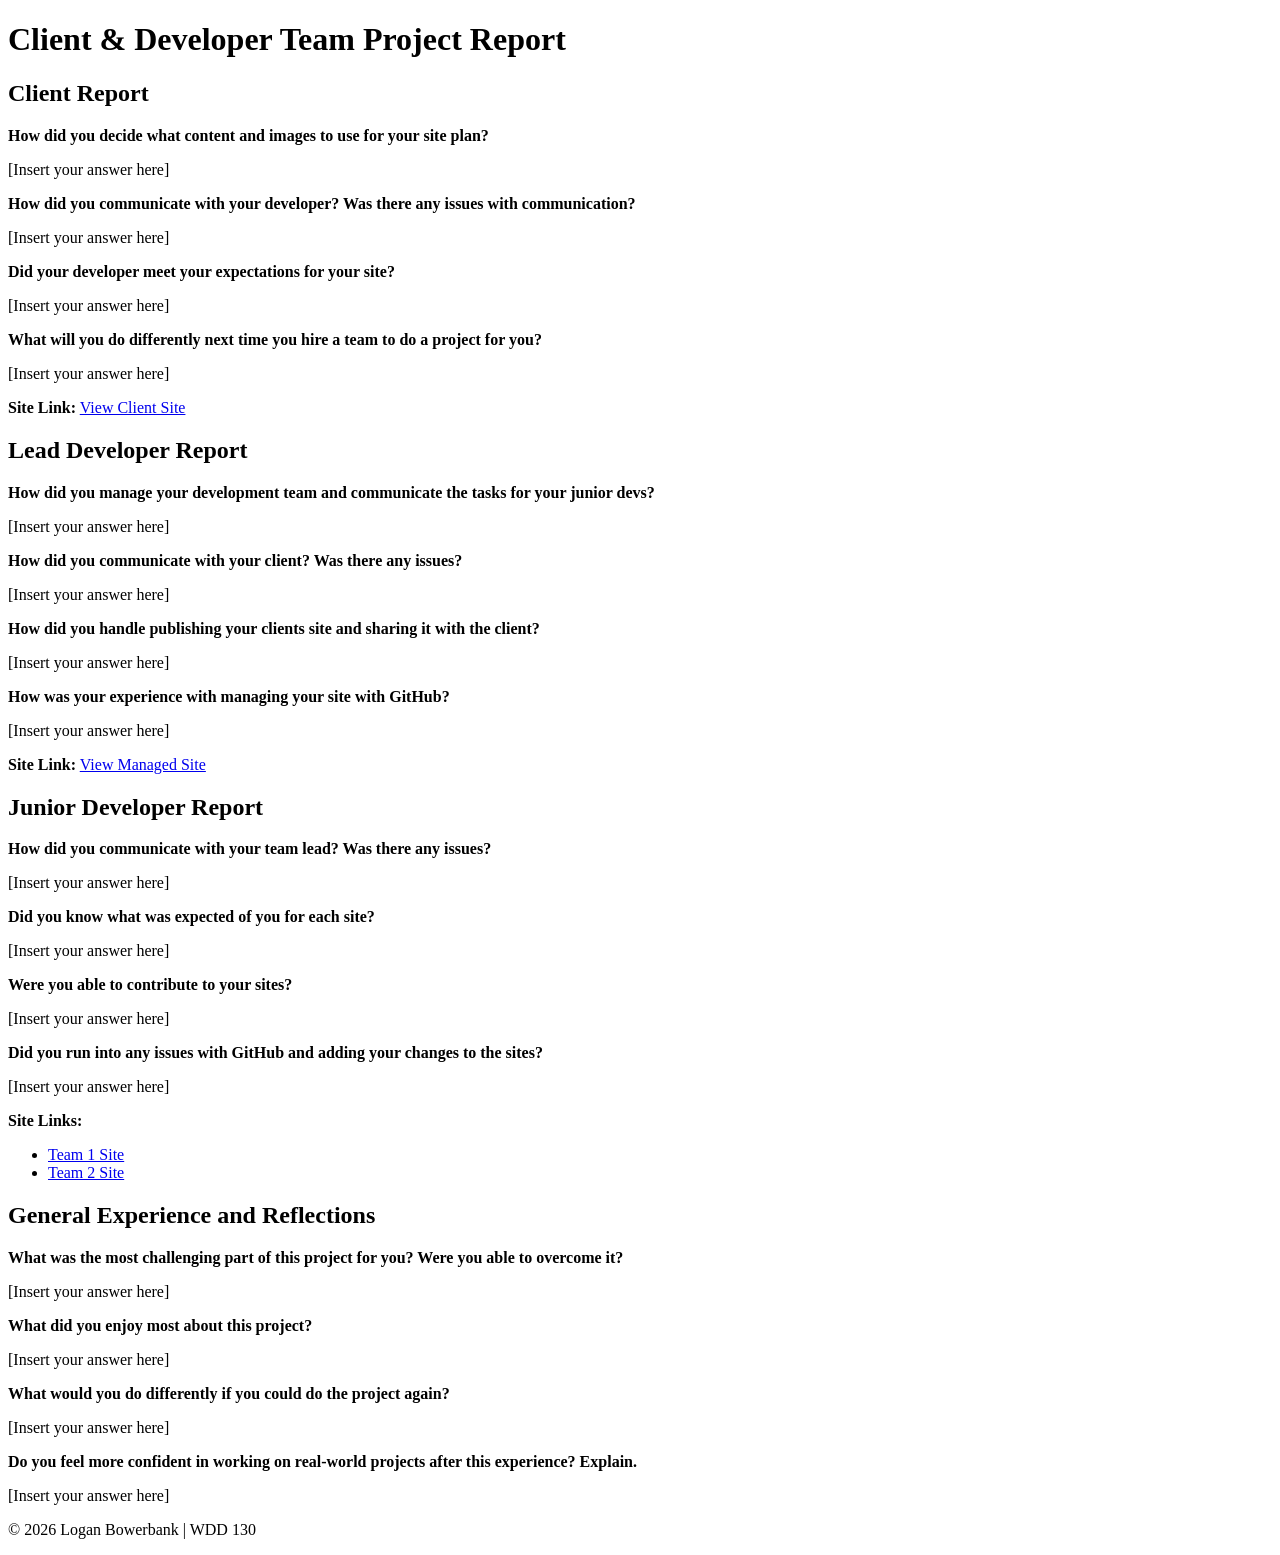
==== client_report.html @ a3124755 "Add client_report.html for project documentation" ====
<!DOCTYPE html>
<html lang="en">
<head>
    <meta charset="UTF-8">
    <meta name="viewport" content="width=device-width, initial-scale=1.0">
    <title>Client and Developer Team Project Report</title>
</head>
<body>
    <header>
        <h1>Client & Developer Team Project Report</h1>
    </header>

    <main>
        <section>
            <h2>Client Report</h2>
            <p><strong>How did you decide what content and images to use for your site plan?</strong></p>
            <p>[Insert your answer here]</p>

            <p><strong>How did you communicate with your developer? Was there any issues with communication?</strong></p>
            <p>[Insert your answer here]</p>

            <p><strong>Did your developer meet your expectations for your site?</strong></p>
            <p>[Insert your answer here]</p>

            <p><strong>What will you do differently next time you hire a team to do a project for you?</strong></p>
            <p>[Insert your answer here]</p>

            <p><strong>Site Link:</strong> <a href="[Insert Live Site URL Here]">View Client Site</a></p>
        </section>

        <!-- 03 Lead Developer Report Section -->
        <section>
            <h2>Lead Developer Report</h2>
            <p><strong>How did you manage your development team and communicate the tasks for your junior devs?</strong></p>
            <p>[Insert your answer here]</p>

            <p><strong>How did you communicate with your client? Was there any issues?</strong></p>
            <p>[Insert your answer here]</p>

            <p><strong>How did you handle publishing your clients site and sharing it with the client?</strong></p>
            <p>[Insert your answer here]</p>

            <p><strong>How was your experience with managing your site with GitHub?</strong></p>
            <p>[Insert your answer here]</p>

            <p><strong>Site Link:</strong> <a href="[Insert Live Site URL Here]">View Managed Site</a></p>
        </section>

        <section>
            <h2>Junior Developer Report</h2>
            <p><strong>How did you communicate with your team lead? Was there any issues?</strong></p>
            <p>[Insert your answer here]</p>

            <p><strong>Did you know what was expected of you for each site?</strong></p>
            <p>[Insert your answer here]</p>

            <p><strong>Were you able to contribute to your sites?</strong></p>
            <p>[Insert your answer here]</p>

            <p><strong>Did you run into any issues with GitHub and adding your changes to the sites?</strong></p>
            <p>[Insert your answer here]</p>

            <p><strong>Site Links:</strong></p>
            <ul>
                <li><a href="[Insert Team 1 Site URL Here]">Team 1 Site</a></li>
                <li><a href="[Insert Team 2 Site URL Here]">Team 2 Site</a></li>
            </ul>
        </section>

        <section>
            <h2>General Experience and Reflections</h2>
            <p><strong>What was the most challenging part of this project for you? Were you able to overcome it?</strong></p>
            <p>[Insert your answer here]</p>

            <p><strong>What did you enjoy most about this project?</strong></p>
            <p>[Insert your answer here]</p>

            <p><strong>What would you do differently if you could do the project again?</strong></p>
            <p>[Insert your answer here]</p>

            <p><strong>Do you feel more confident in working on real-world projects after this experience? Explain.</strong></p>
            <p>[Insert your answer here]</p>
        </section>
    </main>

    <footer>
        <p>&copy; 2026 Logan Bowerbank | WDD 130</p>
    </footer>
</body>
</html>
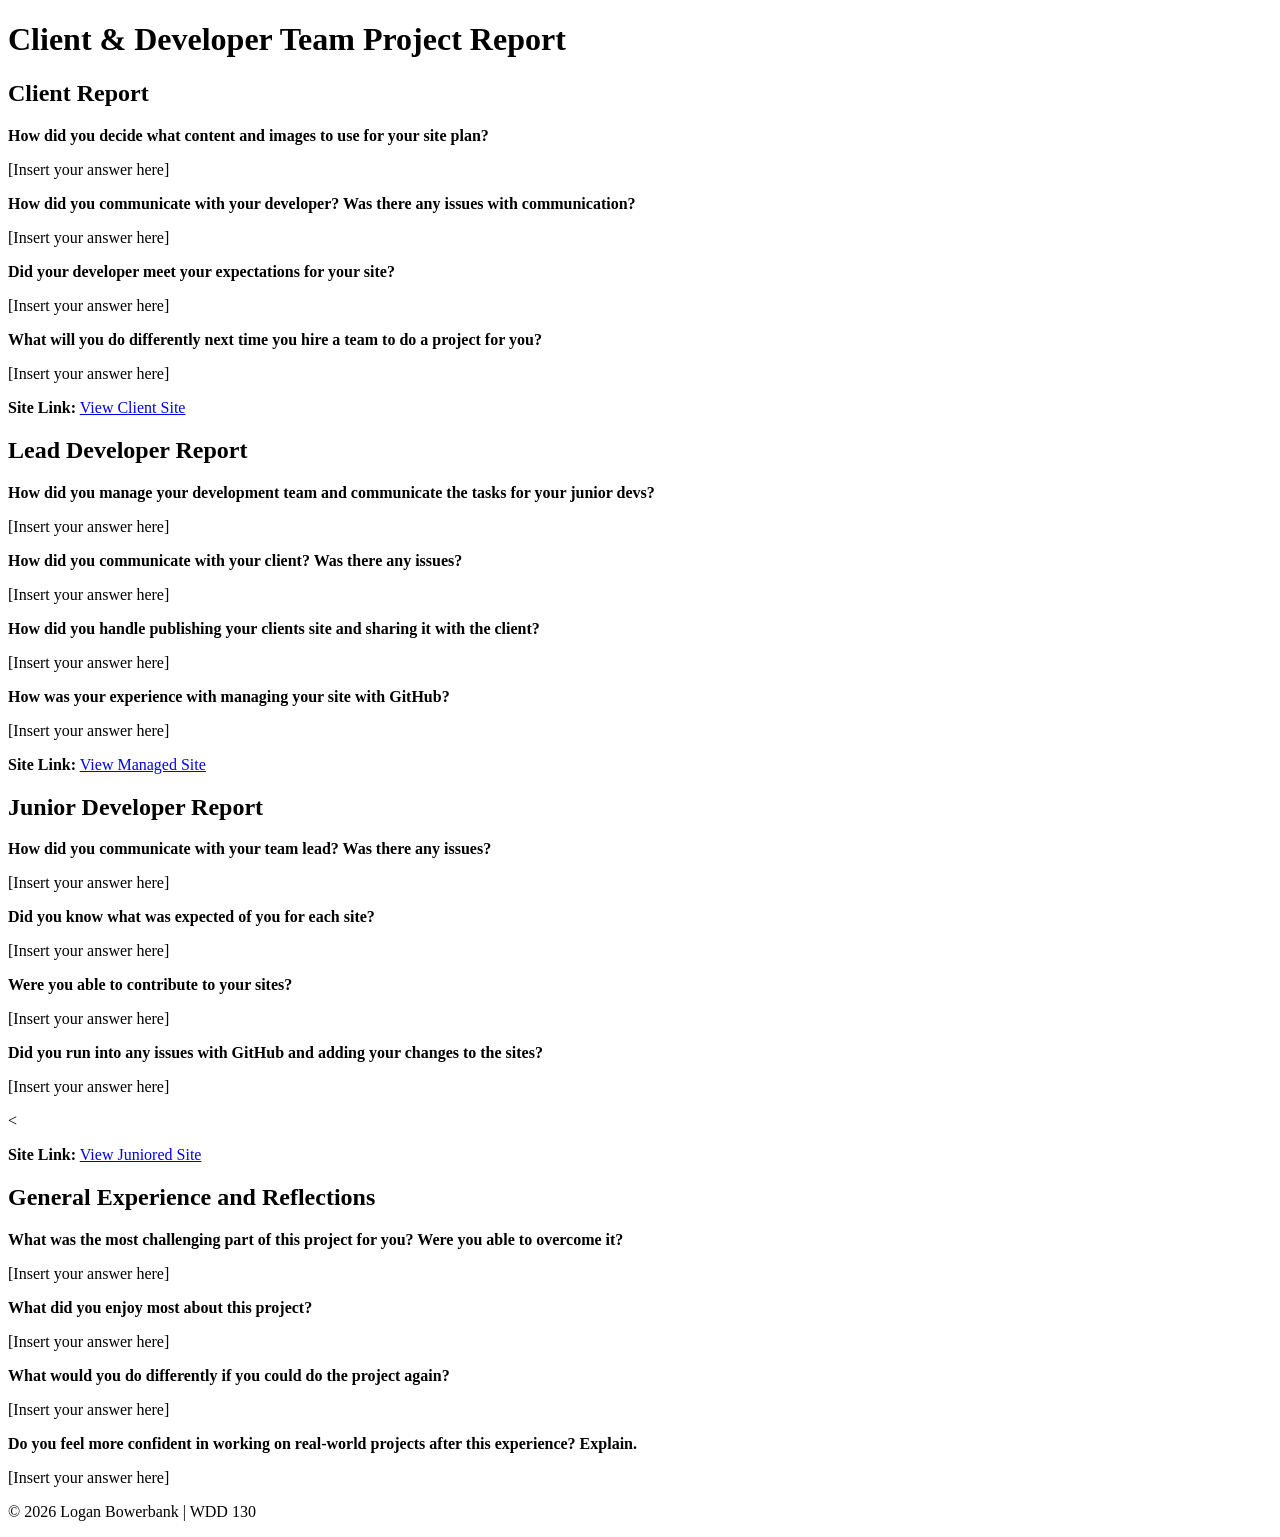
==== commit 8f25a61f: "Update site links in client_report.html" ====
--- a/client_report.html
+++ b/client_report.html
@@ -25,7 +25,7 @@
             <p><strong>What will you do differently next time you hire a team to do a project for you?</strong></p>
             <p>[Insert your answer here]</p>
 
-            <p><strong>Site Link:</strong> <a href="[Insert Live Site URL Here]">View Client Site</a></p>
+            <p><strong>Site Link:</strong> <a href="https://bdphillips17.github.io/wdd130-bowerbank/">View Client Site</a></p>
         </section>
 
         <!-- 03 Lead Developer Report Section -->
@@ -43,7 +43,7 @@
             <p><strong>How was your experience with managing your site with GitHub?</strong></p>
             <p>[Insert your answer here]</p>
 
-            <p><strong>Site Link:</strong> <a href="[Insert Live Site URL Here]">View Managed Site</a></p>
+            <p><strong>Site Link:</strong> <a href="https://loganbowerbank-cmyk.github.io/JamesGurr/">View Managed Site</a></p>
         </section>
 
         <section>
@@ -60,11 +60,7 @@
             <p><strong>Did you run into any issues with GitHub and adding your changes to the sites?</strong></p>
             <p>[Insert your answer here]</p>
 
-            <p><strong>Site Links:</strong></p>
-            <ul>
-                <li><a href="[Insert Team 1 Site URL Here]">Team 1 Site</a></li>
-                <li><a href="[Insert Team 2 Site URL Here]">Team 2 Site</a></li>
-            </ul>
+            <<p><strong>Site Link:</strong> <a href="https://jamesgurr.github.io/wdd130-phillips/">View Juniored Site</a></p>
         </section>
 
         <section>
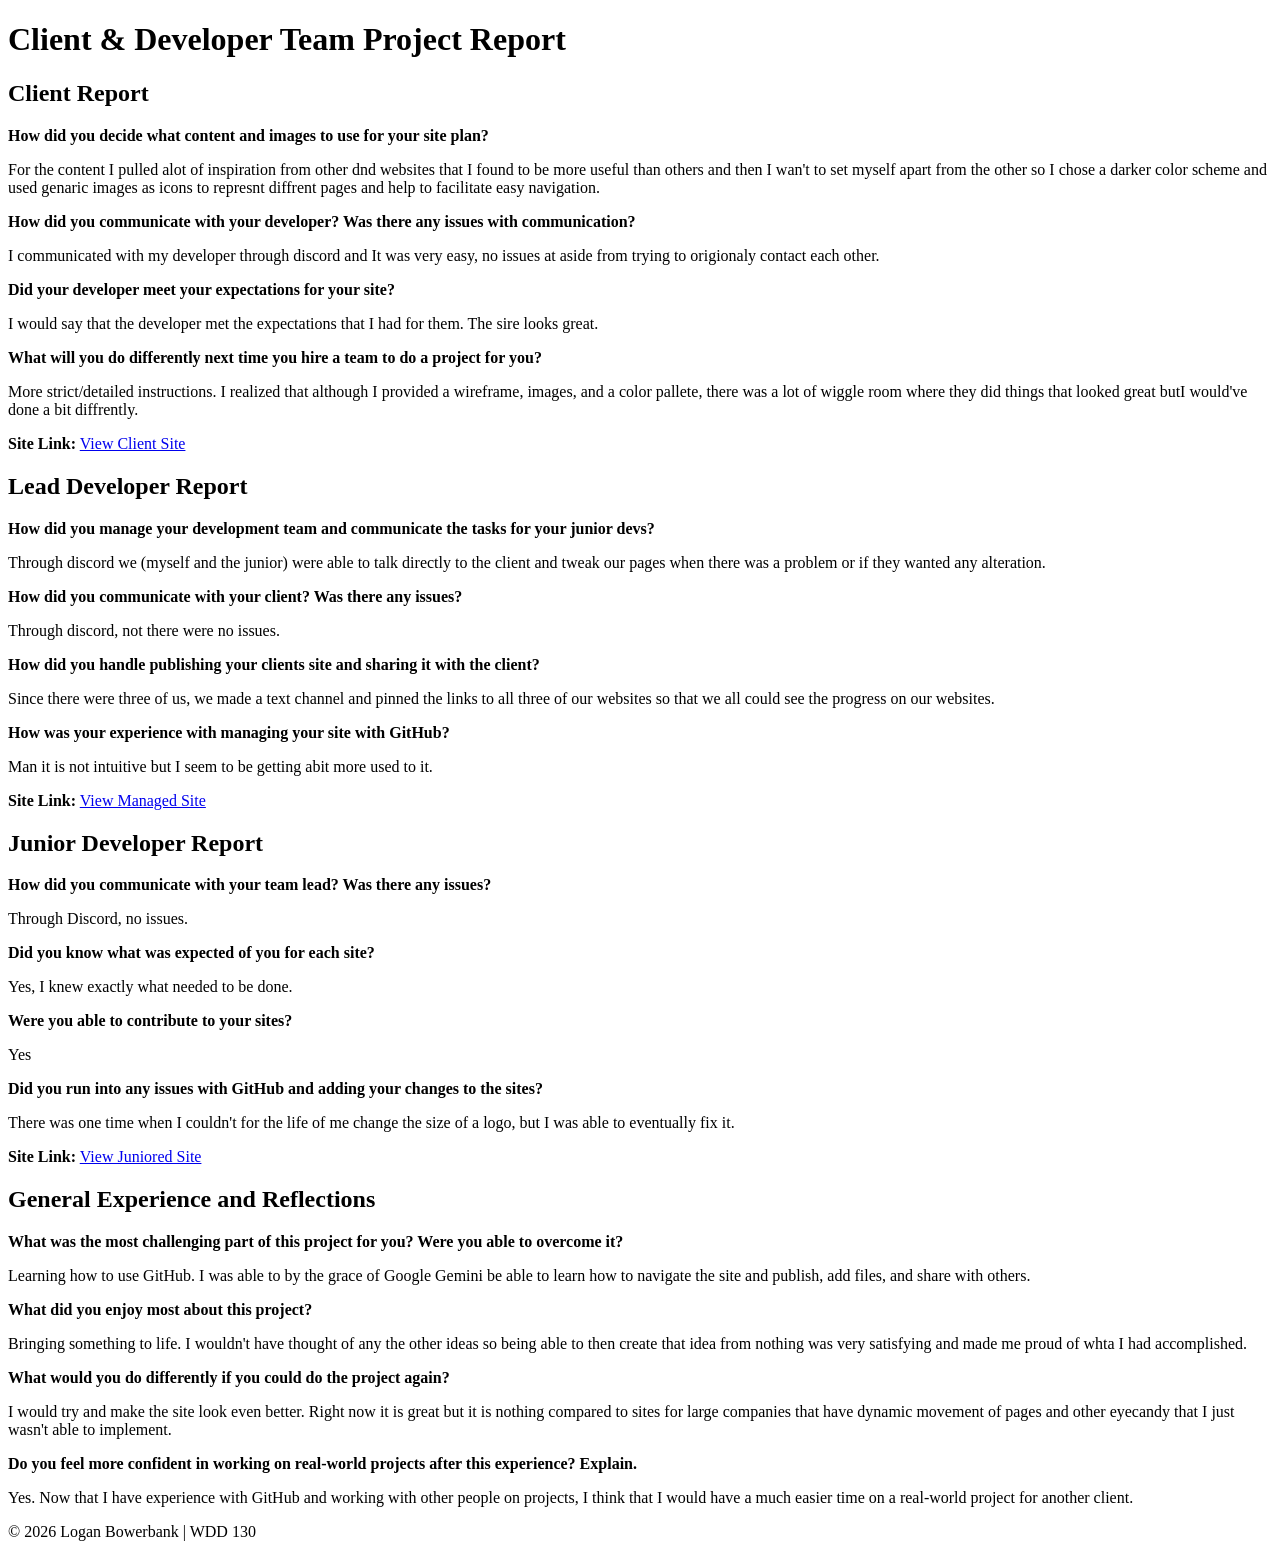
==== commit 5caa8d7f: "Revise client report with detailed answers Updated client report with detailed responses to question" ====
--- a/client_report.html
+++ b/client_report.html
@@ -14,34 +14,33 @@
         <section>
             <h2>Client Report</h2>
             <p><strong>How did you decide what content and images to use for your site plan?</strong></p>
-            <p>[Insert your answer here]</p>
+            <p>For the content I pulled alot of inspiration from other dnd websites that I found to be more useful than others and then I wan't to set myself apart from the other so I chose a darker color scheme and used genaric images as icons to represnt diffrent pages and help to facilitate easy navigation.</p>
 
             <p><strong>How did you communicate with your developer? Was there any issues with communication?</strong></p>
-            <p>[Insert your answer here]</p>
+            <p>I communicated with my developer through discord and It was very easy, no issues at aside from trying to origionaly contact each other.</p>
 
             <p><strong>Did your developer meet your expectations for your site?</strong></p>
-            <p>[Insert your answer here]</p>
+            <p>I would say that the developer met the expectations that I had for them. The sire looks great.</p>
 
             <p><strong>What will you do differently next time you hire a team to do a project for you?</strong></p>
-            <p>[Insert your answer here]</p>
+            <p>More strict/detailed instructions. I realized that although I provided a wireframe, images, and a color pallete, there was a lot of wiggle room where they did things that looked great butI would've done a bit diffrently.</p>
 
             <p><strong>Site Link:</strong> <a href="https://bdphillips17.github.io/wdd130-bowerbank/">View Client Site</a></p>
         </section>
 
-        <!-- 03 Lead Developer Report Section -->
         <section>
             <h2>Lead Developer Report</h2>
             <p><strong>How did you manage your development team and communicate the tasks for your junior devs?</strong></p>
-            <p>[Insert your answer here]</p>
+            <p>Through discord we (myself and the junior) were able to talk directly to the client and tweak our pages when there was a problem or if they wanted any alteration.</p>
 
             <p><strong>How did you communicate with your client? Was there any issues?</strong></p>
-            <p>[Insert your answer here]</p>
+            <p>Through discord, not there were no issues.</p>
 
             <p><strong>How did you handle publishing your clients site and sharing it with the client?</strong></p>
-            <p>[Insert your answer here]</p>
+            <p>Since there were three of us, we made a text channel and pinned the links to all three of our websites so that we all could see the progress on our websites.</p>
 
             <p><strong>How was your experience with managing your site with GitHub?</strong></p>
-            <p>[Insert your answer here]</p>
+            <p>Man it is not intuitive but I seem to be getting abit more used to it.</p>
 
             <p><strong>Site Link:</strong> <a href="https://loganbowerbank-cmyk.github.io/JamesGurr/">View Managed Site</a></p>
         </section>
@@ -49,33 +48,33 @@
         <section>
             <h2>Junior Developer Report</h2>
             <p><strong>How did you communicate with your team lead? Was there any issues?</strong></p>
-            <p>[Insert your answer here]</p>
+            <p>Through Discord, no issues.</p>
 
             <p><strong>Did you know what was expected of you for each site?</strong></p>
-            <p>[Insert your answer here]</p>
+            <p>Yes, I knew exactly what needed to be done.</p>
 
             <p><strong>Were you able to contribute to your sites?</strong></p>
-            <p>[Insert your answer here]</p>
+            <p>Yes</p>
 
             <p><strong>Did you run into any issues with GitHub and adding your changes to the sites?</strong></p>
-            <p>[Insert your answer here]</p>
+            <p>There was one time when I couldn't for the life of me change the size of a logo, but I was able to eventually fix it.</p>
 
-            <<p><strong>Site Link:</strong> <a href="https://jamesgurr.github.io/wdd130-phillips/">View Juniored Site</a></p>
+            <p><strong>Site Link:</strong> <a href="https://jamesgurr.github.io/wdd130-phillips/">View Juniored Site</a></p>
         </section>
 
         <section>
             <h2>General Experience and Reflections</h2>
             <p><strong>What was the most challenging part of this project for you? Were you able to overcome it?</strong></p>
-            <p>[Insert your answer here]</p>
+            <p>Learning how to use GitHub. I was able to by the grace of Google Gemini be able to learn how to navigate the site and publish, add files, and share with others.</p>
 
             <p><strong>What did you enjoy most about this project?</strong></p>
-            <p>[Insert your answer here]</p>
+            <p>Bringing something to life. I wouldn't have thought of any the other ideas so being able to then create that idea from nothing was very satisfying and made me proud of whta I had accomplished.</p>
 
             <p><strong>What would you do differently if you could do the project again?</strong></p>
-            <p>[Insert your answer here]</p>
+            <p>I would try and make the site look even better. Right now it is great but it is nothing compared to sites for large companies that have dynamic movement of pages and other eyecandy that I just wasn't able to implement.</p>
 
             <p><strong>Do you feel more confident in working on real-world projects after this experience? Explain.</strong></p>
-            <p>[Insert your answer here]</p>
+            <p>Yes. Now that I have experience with GitHub and working with other people on projects, I think that I would have a much easier time on a real-world project for another client.</p>
         </section>
     </main>
 
